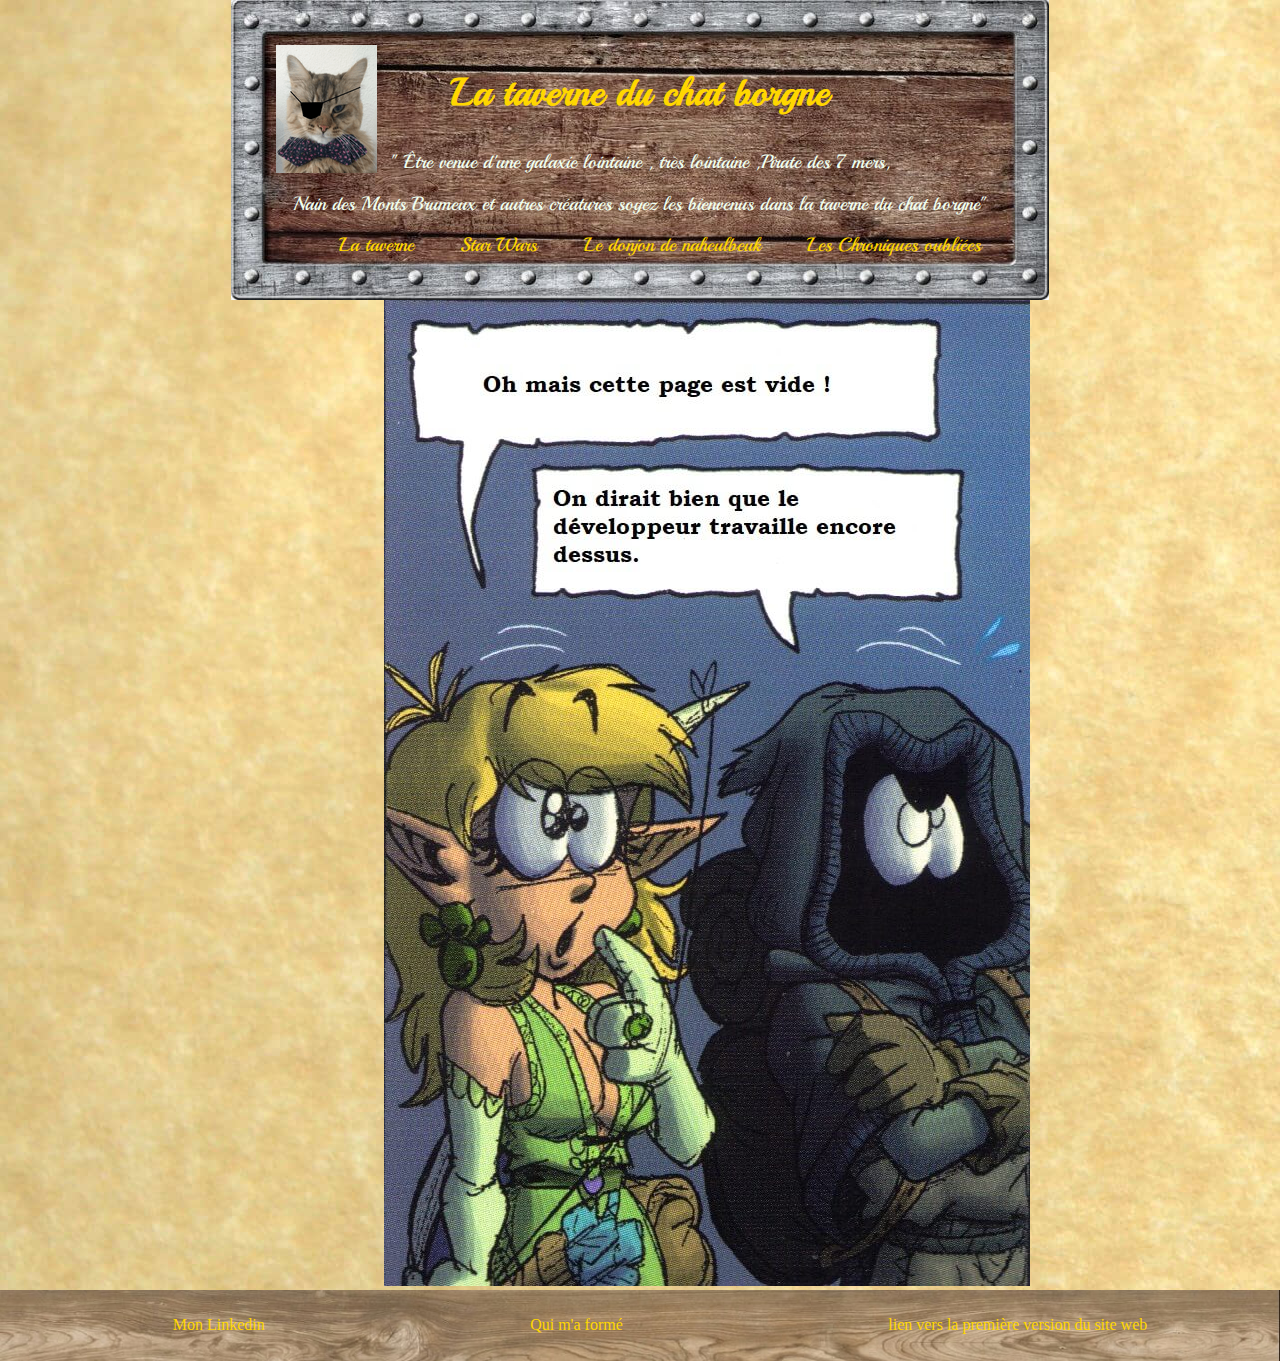
==== index_donjon.html @ 0dd870a6 "premier commit de la taverne" ====
<!DOCTYPE html>
<html lang="fr">

<head>
    <meta charset="utf-8">
    <link rel="shortcut icon" type="image/png" href="img/blogo.png" />
    <title>La Taverne du chat borgne</title>
    <link rel="stylesheet" type="text/css" href="css/style.css">
    <meta name="keywords" content="jdr,chat,cat,taverne,tavrne,starwars star,wars">
    <meta property="og:url" content="http://www.la-taverne-du-chat-borgne/la_taverne.html" />
    <meta property="og:type" content="website" />
    <meta property="og:title" content="Bienvenues à la taverne du chat borgne" />
    <meta property="og:description" content="Être venue d'une galaxie lointaine , très lointaine ,Pirate des 7 mers,Nain des Monts Brumeux
                                            et autres créatures soyez les bienvenues dans la taverne du chat borgne" />
    <meta property="og:image" content="img/bb.png" />
</head>

<body>
    <div id="bloc_page">
        <header class="header_index">
            <img class="image_logo_taverne" src="img/bb.png" alt="Logo de la taverne">
            <h1>La taverne du chat borgne</h1>
            <p class="p_header">" Être venue d'une galaxie lointaine , très lointaine ,Pirate des 7 mers,</p>
            <p class="p_header_deux"> Nain des Monts Brumeux
                et autres créatures soyez les bienvenus dans la taverne du chat borgne"</p>
            <nav class="">
                <ul class="header_ul">

                    <li>
                        <a class="header_ul_a" href="index.html">La taverne</a>
                    </li>

                    <li> <a class="header_ul_a" href="index_s_w.html">Star Wars
                        </a>
                    </li>


                    <li><a class="header_ul_a" href="index_donjon.html">Le donjon de naheulbeuk
                        </a>
                    </li>


                    <li><a class="header_ul_a" href="index_les_chroniques.html">Les Chroniques oubliées
                        </a>
                    </li>

                </ul>
            </nav>
        </header>
        </nav>
        <div id="image_donjon_un">
            
            <img id="image_donjon_un" src="img/n1.jpg">
        </div>
        <footer>
            <section id="footer">
                <ul class="ul_footer" class="ul_footer">
                    <li>
                        <a href="https://www.linkedin.com/in/edouarddhalluin/">
                            Mon Linkedin
                        </a>
                    </li>
                    <li>
                        <a href="http://ineat.academy">
                            Qui m'a formé
                        </a>
                    </li>    
                    <li>
                        <a href="old_tav.html">
                            lien vers la première version du site web
                        </a>
                    </li>
                </ul>
            </section>
        </footer>
    </div>
</body>

</html>
---- css/style.css ----
@import url('https://fonts.googleapis.com/css?family=Playball&display=swap');
  
/*! normalize.css v8.0.1 | MIT License | github.com/necolas/normalize.css */

/* Document
   ========================================================================== */

/**
 * 1. Correct the line height in all browsers.
 * 2. Prevent adjustments of font size after orientation changes in iOS.
 */

 html {
    line-height: 1.15; /* 1 */
    -webkit-text-size-adjust: 100%; /* 2 */
  }
  
  /* Sections
     ========================================================================== */
  
  /**
   * Remove the margin in all browsers.
   */
  
  body {
    margin: 0;
  }
  
  /**
   * Render the `main` element consistently in IE.
   */
  
  main {
    display: block;
  }
  
  /**
   * Correct the font size and margin on `h1` elements within `section` and
   * `article` contexts in Chrome, Firefox, and Safari.
   */
  
  h1 {
    font-size: 2em;
    margin: 0.67em 0;
  }
  
  /* Grouping content
     ========================================================================== */
  
  /**
   * 1. Add the correct box sizing in Firefox.
   * 2. Show the overflow in Edge and IE.
   */
  
  hr {
    box-sizing: content-box; /* 1 */
    height: 0; /* 1 */
    overflow: visible; /* 2 */
  }
  
  /**
   * 1. Correct the inheritance and scaling of font size in all browsers.
   * 2. Correct the odd `em` font sizing in all browsers.
   */
  
  pre {
    font-family: monospace, monospace; /* 1 */
    font-size: 1em; /* 2 */
  }
  
  /* Text-level semantics
     ========================================================================== */
  
  /**
   * Remove the gray background on active links in IE 10.
   */
  
  a {
    background-color: transparent;
  }
  
  /**
   * 1. Remove the bottom border in Chrome 57-
   * 2. Add the correct text decoration in Chrome, Edge, IE, Opera, and Safari.
   */
  
  abbr[title] {
    border-bottom: none; /* 1 */
    text-decoration: underline; /* 2 */
    text-decoration: underline dotted; /* 2 */
  }
  
  /**
   * Add the correct font weight in Chrome, Edge, and Safari.
   */
  
  b,
  strong {
    font-weight: bolder;
  }
  
  /**
   * 1. Correct the inheritance and scaling of font size in all browsers.
   * 2. Correct the odd `em` font sizing in all browsers.
   */
  
  code,
  kbd,
  samp {
    font-family: monospace, monospace; /* 1 */
    font-size: 1em; /* 2 */
  }
  
  /**
   * Add the correct font size in all browsers.
   */
  
  small {
    font-size: 80%;
  }
  
  /**
   * Prevent `sub` and `sup` elements from affecting the line height in
   * all browsers.
   */
  
  sub,
  sup {
    font-size: 75%;
    line-height: 0;
    position: relative;
    vertical-align: baseline;
  }
  
  sub {
    bottom: -0.25em;
  }
  
  sup {
    top: -0.5em;
  }
  
  /* Embedded content
     ========================================================================== */
  
  /**
   * Remove the border on images inside links in IE 10.
   */
  
  img {
    border-style: none;
  }
  
  /* Forms
     ========================================================================== */
  
  /**
   * 1. Change the font styles in all browsers.
   * 2. Remove the margin in Firefox and Safari.
   */
  
  button,
  input,
  optgroup,
  select,
  textarea {
    font-family: inherit; /* 1 */
    font-size: 100%; /* 1 */
    line-height: 1.15; /* 1 */
    margin: 0; /* 2 */
  }
  
  /**
   * Show the overflow in IE.
   * 1. Show the overflow in Edge.
   */
  
  button,
  input { /* 1 */
    overflow: visible;
  }
  
  /**
   * Remove the inheritance of text transform in Edge, Firefox, and IE.
   * 1. Remove the inheritance of text transform in Firefox.
   */
  
  button,
  select { /* 1 */
    text-transform: none;
  }
  
  /**
   * Correct the inability to style clickable types in iOS and Safari.
   */
  
  button,
  [type="button"],
  [type="reset"],
  [type="submit"] {
    -webkit-appearance: button;
  }
  
  /**
   * Remove the inner border and padding in Firefox.
   */
  
  button::-moz-focus-inner,
  [type="button"]::-moz-focus-inner,
  [type="reset"]::-moz-focus-inner,
  [type="submit"]::-moz-focus-inner {
    border-style: none;
    padding: 0;
  }
  
  /**
   * Restore the focus styles unset by the previous rule.
   */
  
  button:-moz-focusring,
  [type="button"]:-moz-focusring,
  [type="reset"]:-moz-focusring,
  [type="submit"]:-moz-focusring {
    outline: 1px dotted ButtonText;
  }
  
  /**
   * Correct the padding in Firefox.
   */
  
  fieldset {
    padding: 0.35em 0.75em 0.625em;
  }
  
  /**
   * 1. Correct the text wrapping in Edge and IE.
   * 2. Correct the color inheritance from `fieldset` elements in IE.
   * 3. Remove the padding so developers are not caught out when they zero out
   *    `fieldset` elements in all browsers.
   */
  
  legend {
    box-sizing: border-box; /* 1 */
    color: inherit; /* 2 */
    display: table; /* 1 */
    max-width: 100%; /* 1 */
    padding: 0; /* 3 */
    white-space: normal; /* 1 */
  }
  
  /**
   * Add the correct vertical alignment in Chrome, Firefox, and Opera.
   */
  
  progress {
    vertical-align: baseline;
  }
  
  /**
   * Remove the default vertical scrollbar in IE 10+.
   */
  
  textarea {
    overflow: auto;
  }
  
  /**
   * 1. Add the correct box sizing in IE 10.
   * 2. Remove the padding in IE 10.
   */
  
  [type="checkbox"],
  [type="radio"] {
    box-sizing: border-box; /* 1 */
    padding: 0; /* 2 */
  }
  
  /**
   * Correct the cursor style of increment and decrement buttons in Chrome.
   */
  
  [type="number"]::-webkit-inner-spin-button,
  [type="number"]::-webkit-outer-spin-button {
    height: auto;
  }
  
  /**
   * 1. Correct the odd appearance in Chrome and Safari.
   * 2. Correct the outline style in Safari.
   */
  
  [type="search"] {
    -webkit-appearance: textfield; /* 1 */
    outline-offset: -2px; /* 2 */
  }
  
  /**
   * Remove the inner padding in Chrome and Safari on macOS.
   */
  
  [type="search"]::-webkit-search-decoration {
    -webkit-appearance: none;
  }
  
  /**
   * 1. Correct the inability to style clickable types in iOS and Safari.
   * 2. Change font properties to `inherit` in Safari.
   */
  
  ::-webkit-file-upload-button {
    -webkit-appearance: button; /* 1 */
    font: inherit; /* 2 */
  }
  
  /* Interactive
     ========================================================================== */
  
  /*
   * Add the correct display in Edge, IE 10+, and Firefox.
   */
  
  details {
    display: block;
  }
  
  /*
   * Add the correct display in all browsers.
   */
  
  summary {
    display: list-item;
  }
  
  /* Misc
     ========================================================================== */
  
  /**
   * Add the correct display in IE 10+.
   */
  
  template {
    display: none;
  }
  
  /**
   * Add the correct display in IE 10.
   */
  
  [hidden] {
    display: none;
  }



body{
    background-image:url(img/parcho.jpg);

    
}
header
{
    font-family: 'Playball', arial, sans-serif;
	top:5%;
	color:black;
	font-size: 1.2em;
	width: 100%;
	position:absolute;
	text-align: center;

}
h1{
    text-align: center;
    color: gold;
}
.image_logo_taverne{
position: absolute;
top: 45px;
left: 45px;
}
.header_index{
background-image:url(img/bwood2.jpg);
background-repeat: no-repeat;
background-position: center;
width: 818px;
height:300px;
padding: 45px;
box-sizing: border-box;
margin-left: auto;
margin-right: auto;
position: relative;
}
.p_header{
    margin-top: 1.9em;
    color: honeydew;
}
.p_header_deux{
    margin-top: 0.9em;
    color: honeydew;
}
ul 
{
list-style: none;
text-align: center;
justify-content:space-around;
display: flex;
}
a{
  text-decoration: none;
}

.header_ul{
    margin-top: 0.6em;
}
a:visited{
    color: honeydew;
}
.header_ul_a{
    color: gold;
}

.nav_main_h2_index{
    text-align: center;
}
.nav_main_h2_index::selection{
  color: gold;
  background-color: sienna;
}
.h2_main_sideb::selection{
  color: gold;
  background-color: sienna;
}
#image_donjon_un{   
    position: relative;
    left: 15%;
    bottom:25%;
}
.corp_de_la_page{
    display: flex;
    margin-left:2%;
    margin-right: 2%;
}
.paragraphe_index_page_presentation::first-letter{
    font-size:40px;
    font-weight: bolder;
    color: sienna;
}
.paragraphe_index_page_presentation::selection{
color: gold;
background-color: sienna;
}
.paragraphe_index_page_presentation strong::selection{
    color: sienna;
    background-color: gold;
    }
aside{
    text-align: center;
}
.image_avant_footer_index{
max-width: 100%;
padding-top: 7%;
}
footer{
    background-image:url(img/fb.jpg);
    background-size: cover;
    background-repeat: no-repeat;
    text-align: center;
    padding-top: 10px;
    padding-bottom: 10px;
    color: gold;
}
 .ul_footer  a {
    color: gold;
}
.a_footer{
  background-color: sienna;
  color: #ffd058;
  border-radius: 20px;
  font-size: x-large;
  padding: 10px;
  border: none;
  box-shadow:0 5px 0 #66290c ;
  display: inline-block;
  text-decoration: none;
}

.a_footer:hover{
  box-shadow: 0 3px 0 #66290c;
  transform:translateY(2px);
}

.a_footer:active{
  transform:translateY(5px);
  box-shadow: none;
}

@media only screen and (max-width: 850px) {
    /* Appareils avec une résolution au-dessus de 500px */
    aside{
        display: none;
    
    }
   }
   @media only screen and (max-width: 850px) {
   .header_index{
    background-image: none;
    background-color: rgb(67, 45, 37);;
    border: 10px solid 	rgb(105,105,105);
    max-width: 100%;
    padding: 10px;
    height: 220px;

 }
}
@media only screen and (max-width: 850px) {
    header p{
display: none;
    }

}
@media only screen and (max-width: 850px) {
    header img{
        display: none;
    }
}
@media only screen and (max-width: 850px) {
  .a_footer{
    background-color:transparent;
    box-shadow: 0 5px 0 transparent;
  }
  .a_footer:hover{
    box-shadow: 0 3px 0 transparent;
}
}
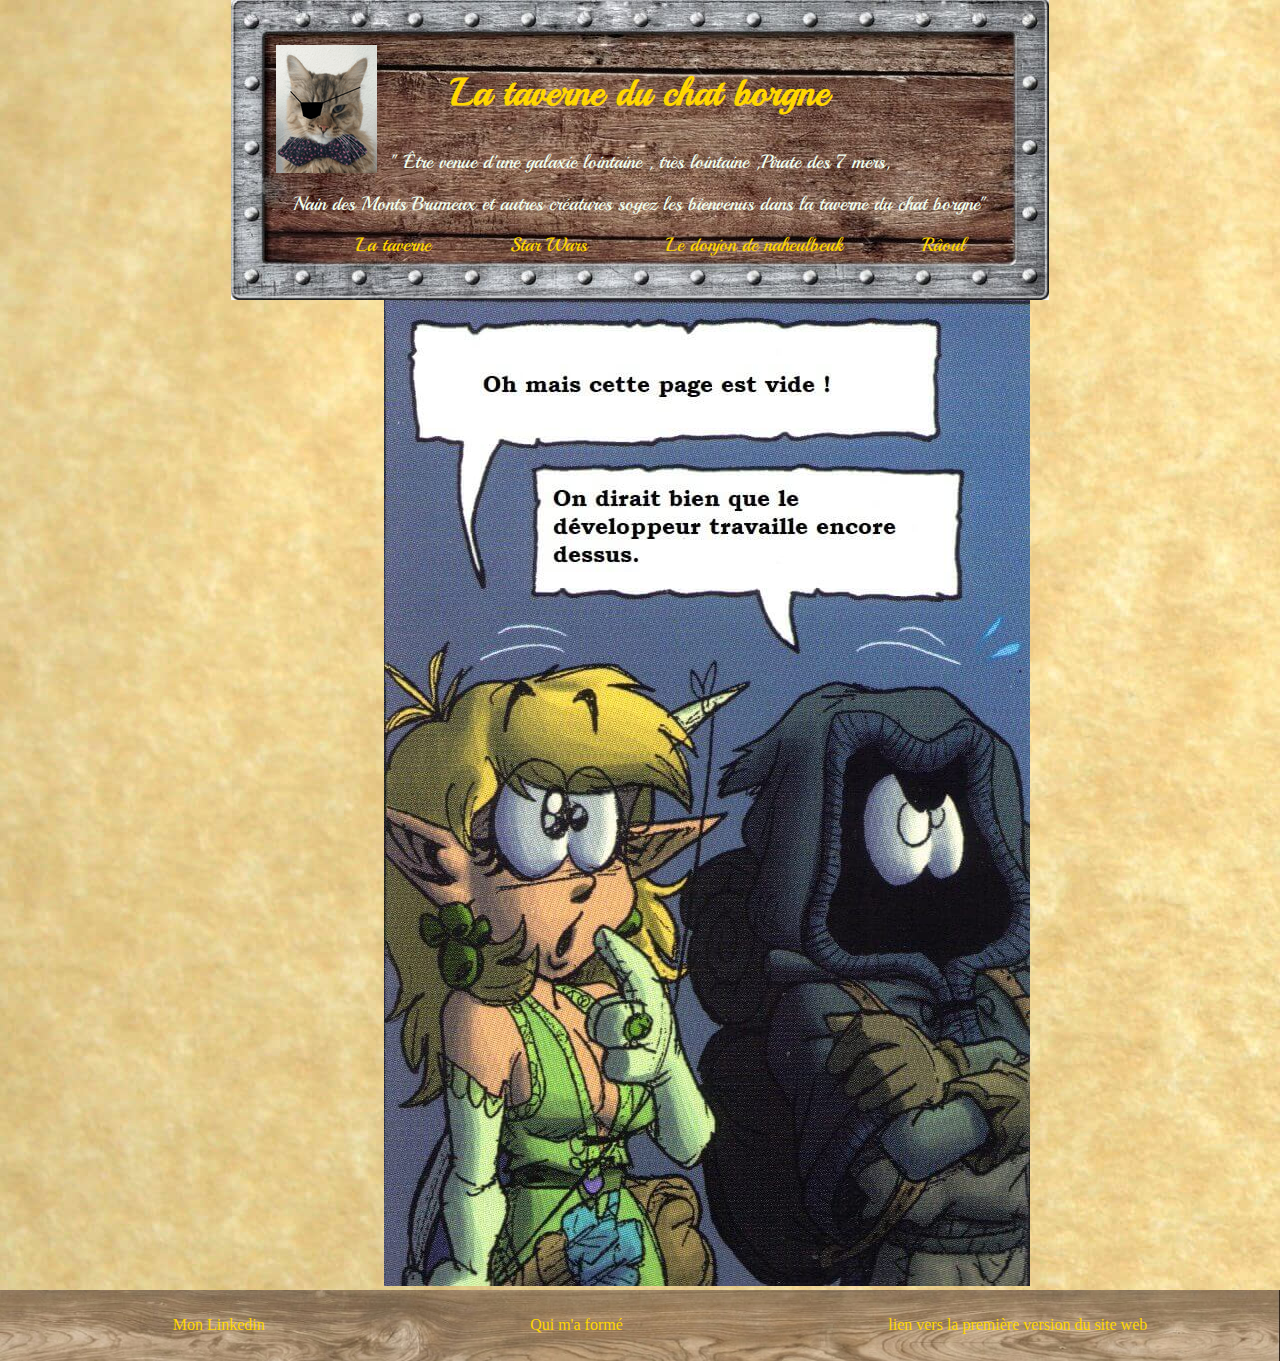
==== commit d5526b74: "remplacement de l/'onglet C.O par Raoul" ====
--- a/index_donjon.html
+++ b/index_donjon.html
@@ -40,7 +40,7 @@
                     </li>
 
 
-                    <li><a class="header_ul_a" href="index_les_chroniques.html">Les Chroniques oubliées
+                    <li><a class="header_ul_a" href="index_Raoul.html">Râoul
                         </a>
                     </li>
 
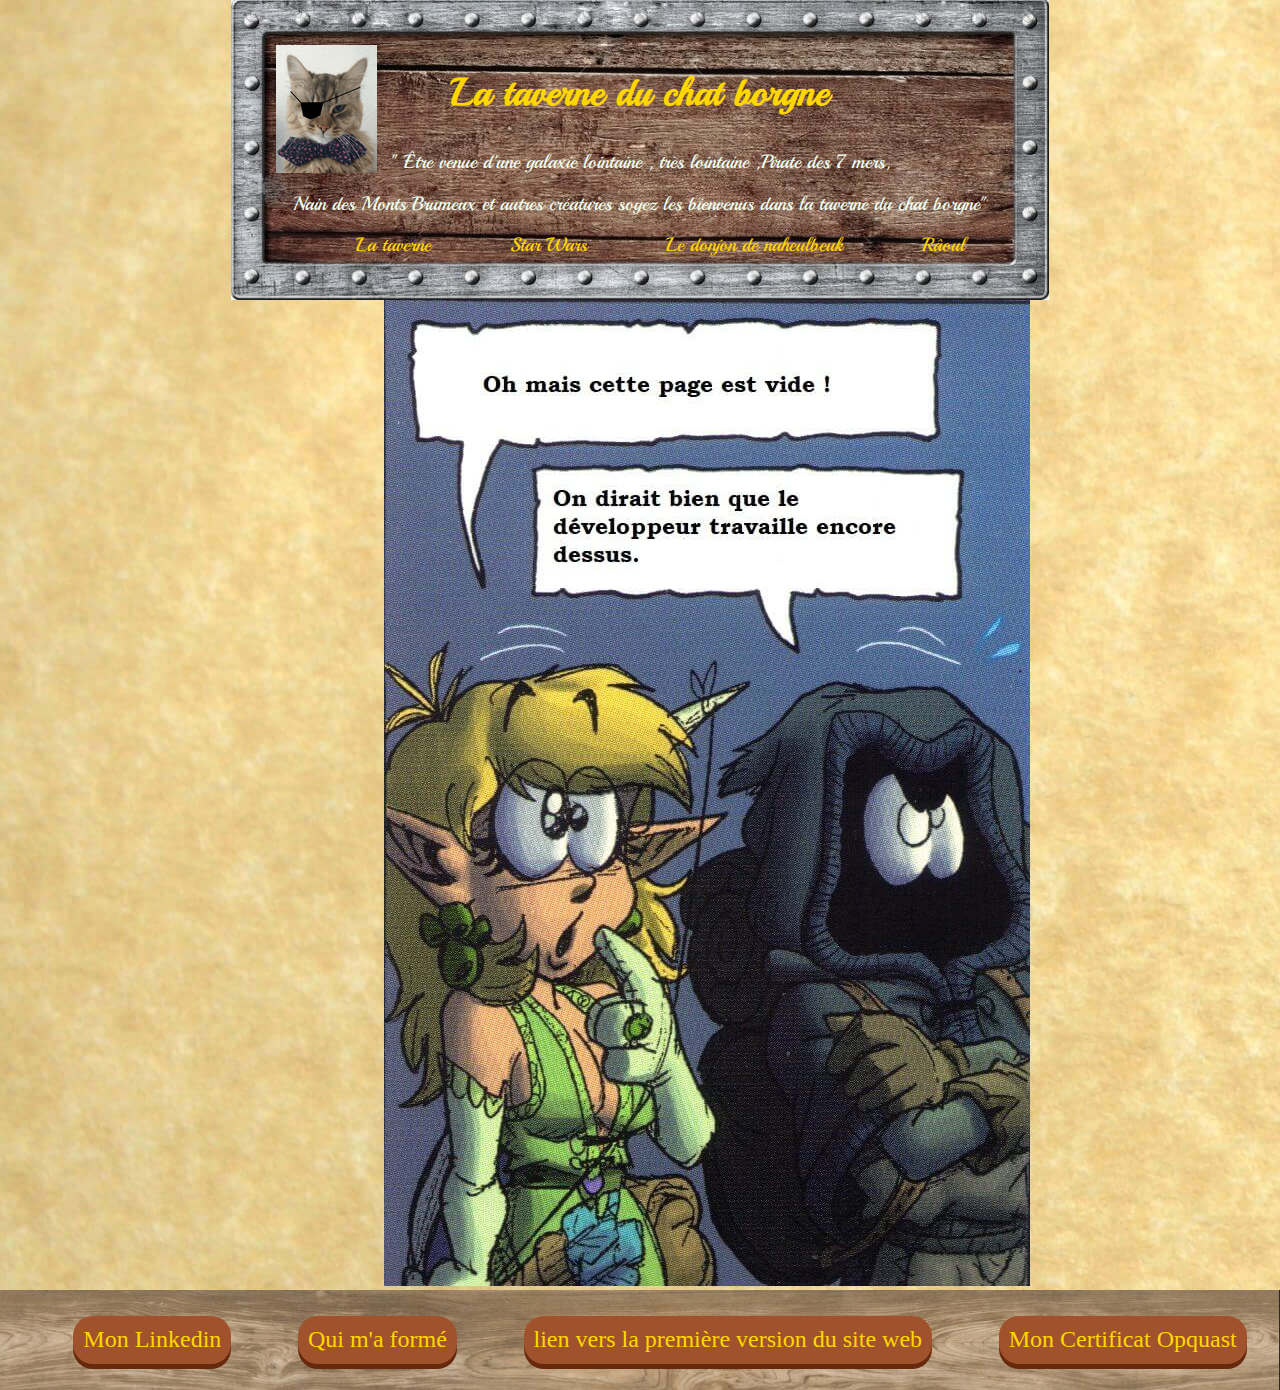
==== commit dc29a915: "suppresion des lines vers twitch et Yt de toute les pages + ajout de la fiche perso pour Raoul" ====
--- a/index_donjon.html
+++ b/index_donjon.html
@@ -54,25 +54,36 @@
         </div>
         <footer>
             <section id="footer">
-                <ul class="ul_footer" class="ul_footer">
-                    <li>
-                        <a href="https://www.linkedin.com/in/edouarddhalluin/">
-                            Mon Linkedin
-                        </a>
-                    </li>
-                    <li>
-                        <a href="http://ineat.academy">
-                            Qui m'a formé
-                        </a>
-                    </li>    
-                    <li>
-                        <a href="old_tav.html">
-                            lien vers la première version du site web
-                        </a>
-                    </li>
-                </ul>
+              <ul class="ul_footer">
+                <li>
+                  <a
+                    href="https://www.linkedin.com/in/edouarddhalluin/"
+                    class="a_footer"
+                  >
+                    Mon Linkedin
+                  </a>
+                </li>
+                <li>
+                  <a href="http://ineat.academy" class="a_footer">
+                    Qui m'a formé
+                  </a>
+                </li>
+                <li>
+                  <a href="old_tav.html" class="a_footer">
+                    lien vers la première version du site web
+                  </a>
+                </li>
+                <li>
+                  <a
+                    href="https://directory.opquast.com/fr/certificat/EXVORM/"
+                    class="a_footer"
+                  >
+                    Mon Certificat Opquast
+                  </a>
+                </li>
+              </ul>
             </section>
-        </footer>
+          </footer>
     </div>
 </body>
 
